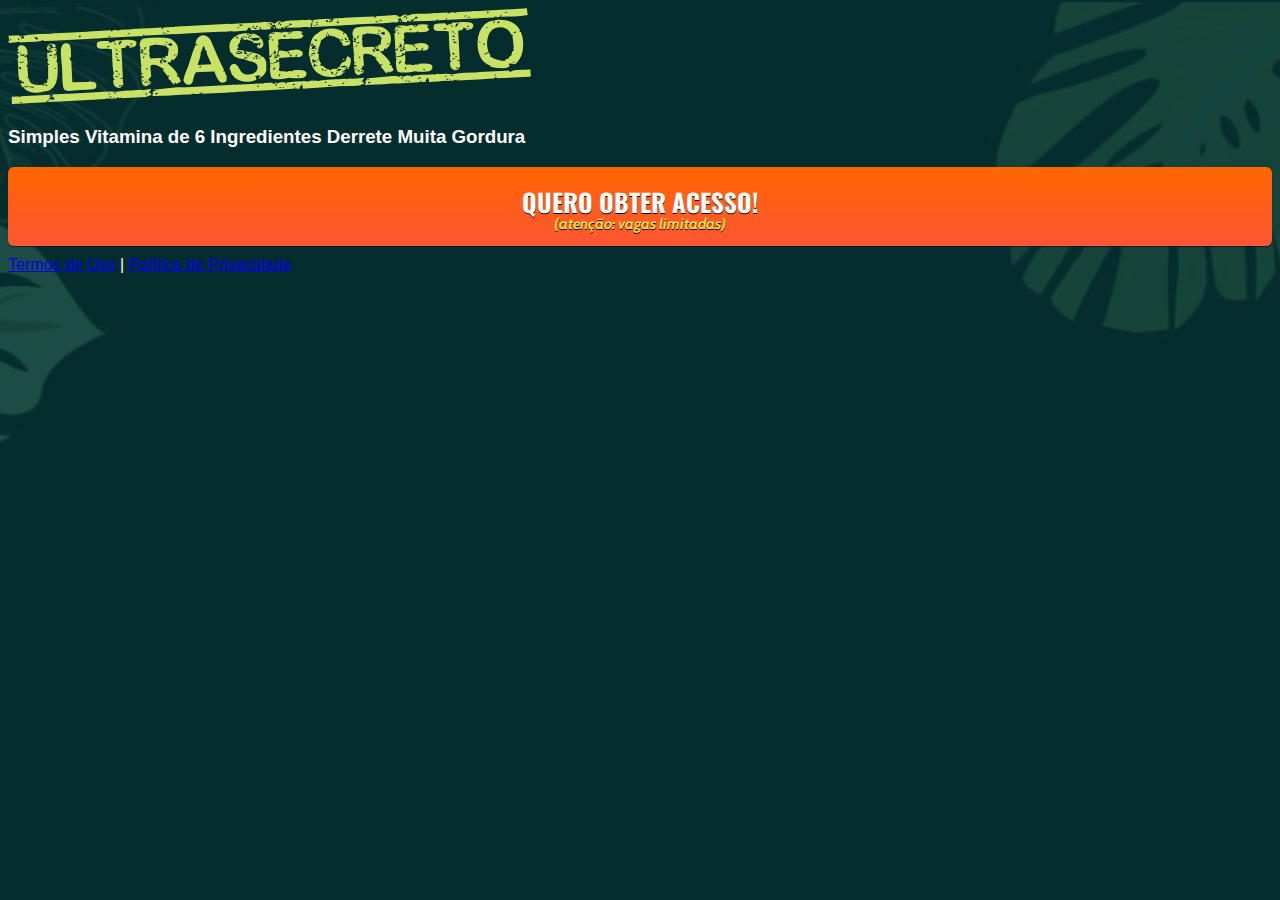
==== index.html @ 5df77fc3 "Add files via upload" ====
<!DOCTYPE html>
<html lang="pt-br">
  <head>
    <meta charset="utf-8">
    <meta name="viewport" content="width=device-width, initial-scale=1, shrink-to-fit=no">

    <link rel="stylesheet" href="https://stackpath.bootstrapcdn.com/bootstrap/4.1.3/css/bootstrap.min.css" integrity="sha384-MCw98/SFnGE8fJT3GXwEOngsV7Zt27NXFoaoApmYm81iuXoPkFOJwJ8ERdknLPMO" crossorigin="anonymous">

    <link rel="preconnect" href="https://fonts.googleapis.com">
    <link rel="preconnect" href="https://fonts.gstatic.com" crossorigin>
    <link href="https://fonts.googleapis.com/css2?family=Cabin:ital,wght@0,400;0,500;0,600;0,700;1,400;1,500;1,600;1,700&family=Dosis:wght@200;300;400;500;600;700;800&family=Oswald:wght@200;300;400;500;600;700&family=Signika:wght@300;400;500;600;700&display=swap" rel="stylesheet">

    <link rel="stylesheet" href="./assets/css/com.css">

    <!-- Título da Página -->
    <title>Protocolo Zero Barriga</title>
    
    <style type="text/css">
      body {
        color: white;
        background-image: url("assets/img/bg.jpeg");
        background-color: rgba(0, 0, 0, 0.6);
        background-position: center;
        background-size: cover;
        background-attachment: fixed;
        background-blend-mode: darken;
      }
    </style>

  </head>
  <body>
    
    <header class="py-4">
      <div class="container">
        <div class="row justify-content-center">
          <div class="col-lg-8 text-center">
            <!-- Imagem Ultrasecreto -->
            <img class="img-fluid" src="./assets/img/ultrasecreto.svg">

            <!-- Headline -->
            <h3 class="my-4"><b>Simples Vitamina de 6 Ingredientes Derrete Muita Gordura</b></h3>

            <!-- VSL -->
            <script type="text/javascript" id="scr_6226ac18aa8f7e000965d88e">var s=document.createElement("script");s.src="https://cdn.converteai.net/8b03b5e9-1e95-4b45-9063-037ac9b350ab/players/6226ac18aa8f7e000965d88e/player.js",s.async=!0,document.head.appendChild(s);</script>

            <!-- Botão -->
            <div id="cta1" class="mt-4 d-none">
              <a href="https://pay.kiwify.com.br/8yj82EU" class="a-btn" style="text-decoration: none;">
                <span class="span-btn">QUERO OBTER ACESSO!</span>
                <span class="span-btn2">(atenção: vagas limitadas)</span>
              </a>
            </div>

            <!-- Termos de Uso e Política de Privacidade -->
            <div class="text-white mt-4"><a href="termos.html" class="text-white">Termos de Uso</a> | <a href="privacidade.html" class="text-white">Política de Privacidade</a></div>
          </div>
        </div>
      </div>
    </header>

    <script type="text/javascript">
      setTimeout(() => {document.getElementById("cta1").classList.remove("d-none")}, 1637000); // temporização da Call to Action (em milissegundos)
    </script>

    <script src="https://code.jquery.com/jquery-3.3.1.slim.min.js" integrity="sha384-q8i/X+965DzO0rT7abK41JStQIAqVgRVzpbzo5smXKp4YfRvH+8abtTE1Pi6jizo" crossorigin="anonymous"></script>
    <script src="https://cdnjs.cloudflare.com/ajax/libs/popper.js/1.14.3/umd/popper.min.js" integrity="sha384-ZMP7rVo3mIykV+2+9J3UJ46jBk0WLaUAdn689aCwoqbBJiSnjAK/l8WvCWPIPm49" crossorigin="anonymous"></script>
    <script src="https://stackpath.bootstrapcdn.com/bootstrap/4.1.3/js/bootstrap.min.js" integrity="sha384-ChfqqxuZUCnJSK3+MXmPNIyE6ZbWh2IMqE241rYiqJxyMiZ6OW/JmZQ5stwEULTy" crossorigin="anonymous"></script>
    <script src="./assets/js/com.js"></script>
  </body>
</html>
---- assets/css/com.css ----
@media (max-width: 768px) {
  .video-player {
    width: 100%;
    background: 0 0;
  }
  .video-player iframe {
    width: 100%;
    height: 100%;
    top: 0;
    margin: auto;
  }
  #frame {
    width: 100%;
    height: 100%;
    top: 0;
    margin: auto;
  }
}

* {
  font-family: helvetica, arial, sans-serif;
}

body {
  font-size: 16px;
}

.fb-comments {
  border: 1px solid #e9ebee;
  border-radius: 3px;
  padding: 0 15px;
  padding-bottom: 15px;
  margin: auto;
  position: relative;
  color: #4267b2;
}

.fb-comments-header {
  padding: 15px 0;
  border-bottom: 1px solid #e9ebee;
}

.fb-comments-header span {
  color: #000;
  font-weight: 700;
  font-size: 0.9em;
}

.fb-comments-comment {
  border: none;
  padding: 0;
  margin: 10px 0;
  width: 100%;
}

.fb-comments-reply-wrapper {
  margin-left: 60px;
  border-left: 1px dotted #e9ebee;
  padding-left: 5px;
}

tr,
td {
  border: none;
  margin: 0;
}

td {
  padding: 2.5px;
}

tr {
  padding: 2.5px 0;
}

.fb-comments-comment-img {
  vertical-align: top;
  width: 48px;
  padding-right: 5px;
}

.fb-comments-comment-img img {
  max-width: 48px;
  border-radius: 25px;
}

.fb-comments-comment-name {
  font-size: 0.85em;
}

.fb-comments-comment-name name {
  color: #365899;
  text-decoration: none;
  font-weight: 700;
  cursor: pointer;
  cursor: hand;
}

.fb-comments-comment-name name:hover {
  text-decoration: underline;
}

.fb-comments-comment-name occupation {
  color: #90949c;
}

.fb-comments-comment-text {
  font-size: 0.9em;
  color: #000;
  border-radius: 21px;
  background-color: #eaebef;
  padding: 10px 20px;
}

.fb-comments-comment-actions like,
.fb-comments-comment-actions reply {
  font-size: 0.75em;
  color: #4267b2;
  text-decoration: none;
  cursor: pointer;
  cursor: hand;
}

.fb-comments-comment-actions like.liked {
  color: #90949c;
}

.fb-comments-comment-actions like:hover,
.fb-comments-comment-actions reply:hover {
  text-decoration: underline;
}

.fb-comments-comment-actions likes {
  font-size: 13px;
  background: url(https://cloudcode.site/likes.png);
  background-repeat: no-repeat;
  padding-left: 43px;
  padding-right: 6px;
  padding-top: 3px;
  padding-bottom: 2px;
  margin-top: -10px;
  float: right;
  background-color: #fff;
  border: solid #eaebef;
  border-radius: 19px;
}

.fb-comments-comment-actions date {
  font-size: 0.75em;
  color: #90949c;
  text-decoration: none;
  cursor: pointer;
  cursor: hand;
}

.fb-comments-comment-actions date:hover {
  text-decoration: underline;
}

.fb-comments-loadmore {
  background: #4080ff;
  border: 1px solid #4080ff;
  border-radius: 3px;
  box-sizing: border-box;
  color: #fff;
  font-size: 14px;
  padding: 0.875em;
  text-shadow: none;
  width: 100%;
  font-weight: 700;
  cursor: hand;
  cursor: pointer;
}

.fb-reply-input {
  border: 1px solid lightgrey;
  border-radius: 3px;
  width: 100%;
  padding: 5px 7.5px;
  font-size: 0.75em;
  color: #000;
  outline: none;
}

.fb-reply-input:hover,
.fb-reply-button:hover {
  outline: none;
}

.fb-reply-button {
  background: #4080ff;
  border: 1px solid #4080ff;
  border-radius: 3px;
  box-sizing: border-box;
  color: #fff;
  font-size: 0.75em;
  padding: 5px 7.5px;
  text-shadow: none;
  width: 100%;
  font-weight: 700;
  cursor: hand;
  cursor: pointer;
  outline: none;
}

.bbtn {
  width: 100%;
  max-width: 449px;
}

@media (max-width: 768px) {
  .video-player {
    margin-top: 0 !important;
  }
}

.a-btn {
      text-decoration: none;
      -webkit-font-smoothing: antialiased;
      margin: 0;
      border: 0; 
      font: inherit; 
      vertical-align: baseline;
      color: #2e82bc; 
      outline: 0; 
      line-height: 1; 
      text-align: center; 
      position:relative!important; display: inline-block!important;
      border-style: solid; 
      width: 100%; padding-left: 0!important; padding-right: 0!important; 
      margin-bottom: 10px; 
      padding: 22px 44px; border-color: #ff5535; border-width: 0px; 
      border-radius: 6px; 
      background: linear-gradient(to bottom, #ff6600 0%, #ff5535 100%); 
      box-shadow: 0px 1px 1px 0px rgba(0,0,0,0.5); 
      text-decoration: none!important;
    }
    .span-btn {
      text-decoration: none;
      -webkit-font-smoothing: antialiased; 
      text-align: center;
      margin: 0; 
      border: 0; 
      font: inherit;
      vertical-align: baseline;
      display: block; 
      position: relative; 
      z-index: 1; 
      padding: 0 15px; 
      white-space: normal; 
      font-size: 25px;
      color: #ffffff; 
      font-family: Oswald; 
      font-weight: bold; 
      text-shadow: #000000 0px 1px 0px;
      text-decoration: none;
    }
    .span-btn2 {
      -webkit-font-smoothing: antialiased; 
      text-align: center;
      padding: 0; border: 0;
      font: inherit; 
      vertical-align: baseline; 
      display: block; 
      position: relative;
      z-index: 1; 
      margin: .2em 0 -.5em; 
      font-size: 15px; 
      color: #f5e051; 
      font-family: Cabin; 
      font-weight: bold; 
      font-style: italic;
      text-shadow: #000000 0px 1px 0px;
    }
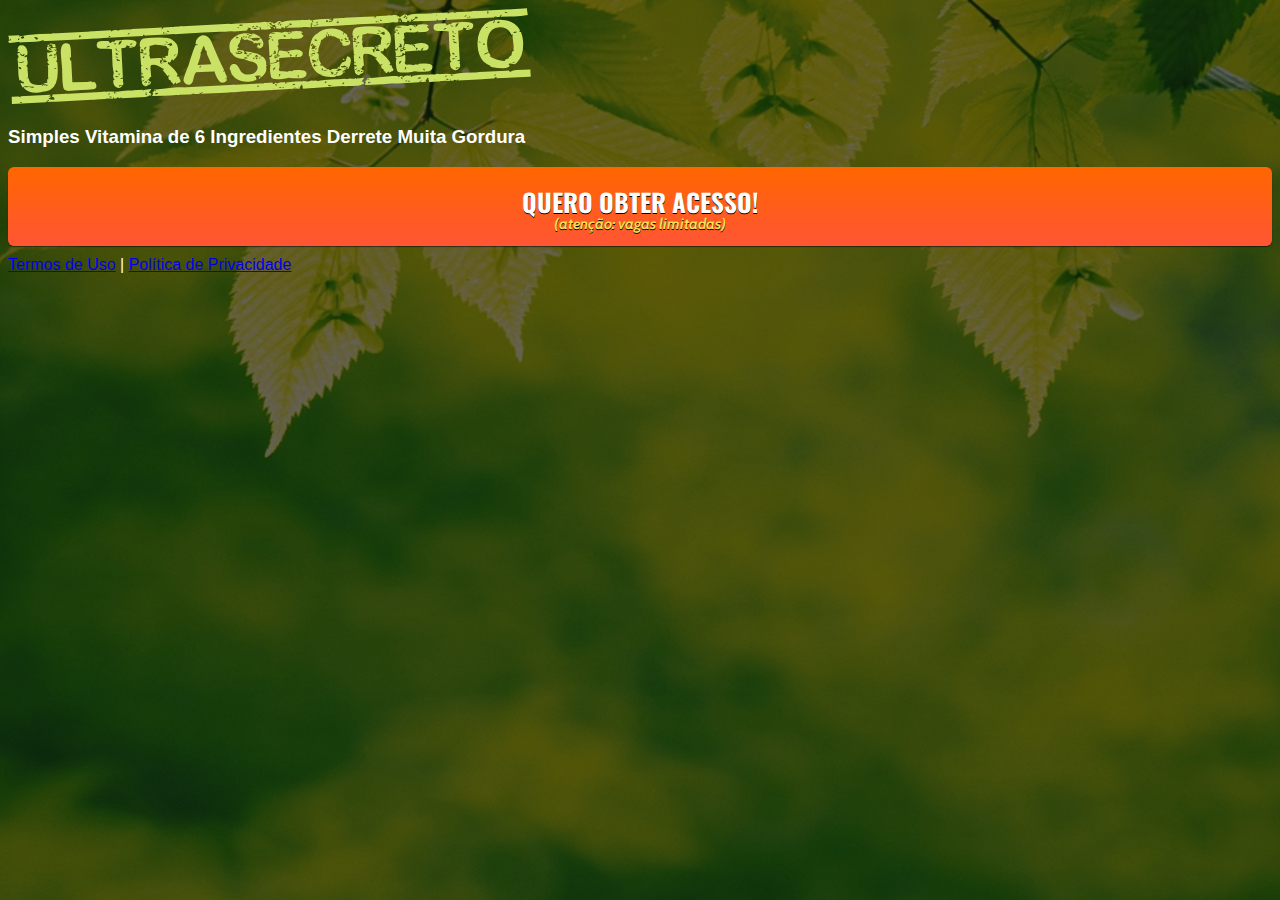
==== commit bf3206a5: "Update index.html" ====
--- a/index.html
+++ b/index.html
@@ -1,6 +1,28 @@
 <!DOCTYPE html>
 <html lang="pt-br">
   <head>
+    
+    <!-- Global site tag (gtag.js) - Google Analytics -->
+<script async src="https://www.googletagmanager.com/gtag/js?id=UA-226463557-2"></script>
+<script>
+  window.dataLayer = window.dataLayer || [];
+  function gtag(){dataLayer.push(arguments);}
+  gtag('js', new Date());
+
+  gtag('config', 'UA-226463557-2');
+</script>
+
+    
+    <!-- Global site tag (gtag.js) - Google Analytics -->
+<script async src="https://www.googletagmanager.com/gtag/js?id=G-7GQFPGBBPL"></script>
+<script>
+  window.dataLayer = window.dataLayer || [];
+  function gtag(){dataLayer.push(arguments);}
+  gtag('js', new Date());
+
+  gtag('config', 'G-7GQFPGBBPL');
+</script>
+    
     <meta charset="utf-8">
     <meta name="viewport" content="width=device-width, initial-scale=1, shrink-to-fit=no">
 
@@ -67,4 +89,4 @@
     <script src="https://stackpath.bootstrapcdn.com/bootstrap/4.1.3/js/bootstrap.min.js" integrity="sha384-ChfqqxuZUCnJSK3+MXmPNIyE6ZbWh2IMqE241rYiqJxyMiZ6OW/JmZQ5stwEULTy" crossorigin="anonymous"></script>
     <script src="./assets/js/com.js"></script>
   </body>
-</html>+</html>
